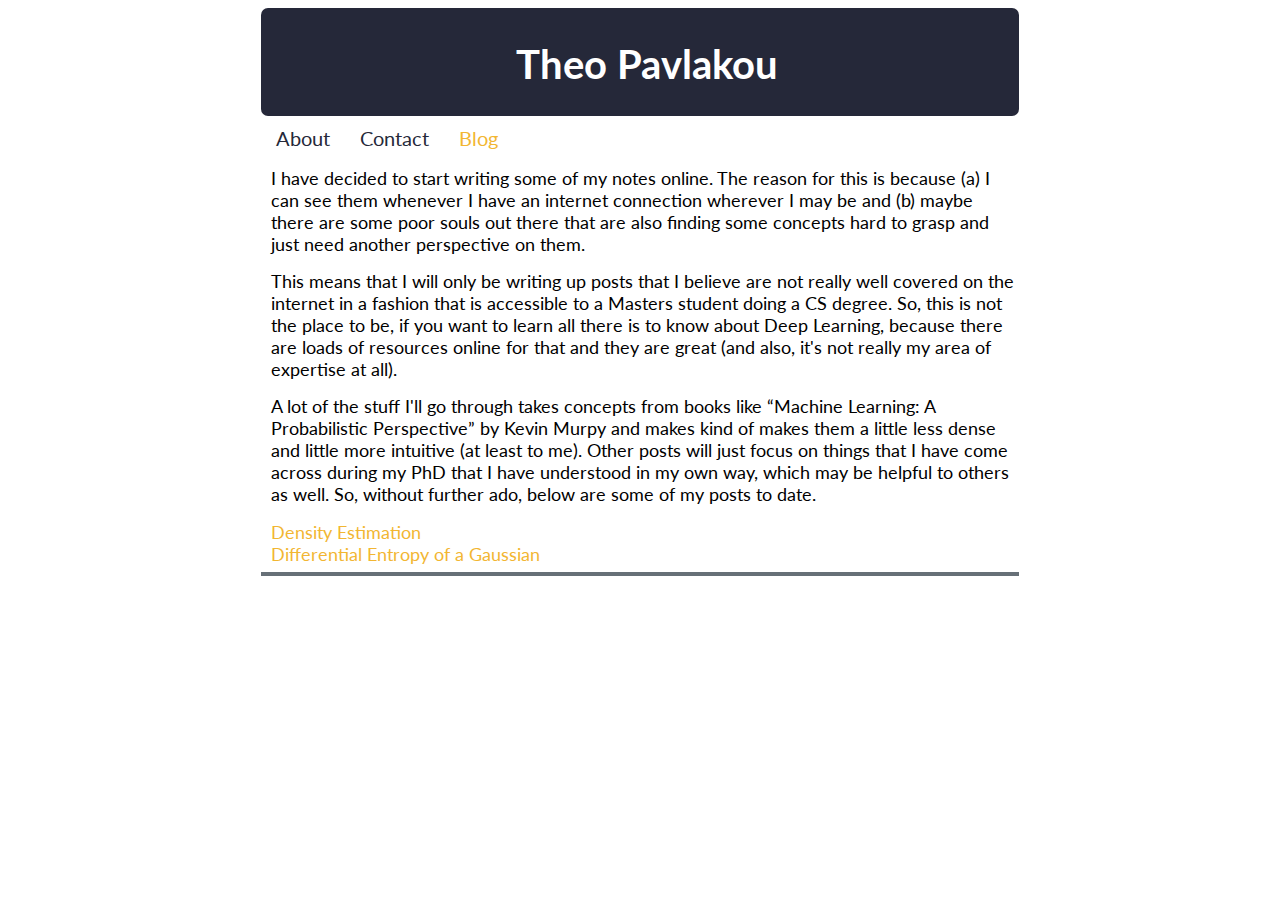
==== blog-posts.html @ 5e95a635 "Homepage: Can now get to blog" ====
<!DOCTYPE html>
<html>
<head>
	<title>Theo Pavlakou</title>
	<link href='https://fonts.googleapis.com/css?family=Lato:400,700' rel='stylesheet' type='text/css'>
	<link href='https://fonts.googleapis.com/css?family=Signika:400,600' rel='stylesheet' type='text/css'>
	<link href="css/default.css" rel="stylesheet" type="text/css">
</head>

<body>
	<div id="page-wrap">
		<div id="header">
			<h1>Theo Pavlakou</h1>
		</div>

		<ul>
			<li><a href="index.html">About</a></li>
      <li><a href="contact.html">Contact</a></li>
      <li><a class="active" href="blog-posts.html">Blog</a></li>
		</ul>


		<div id="section">
			<div class="col-fill" id="big-text">
				I have decided to start writing some of my notes online. The reason for
				this is because (a) I can see them whenever I have an internet
				connection wherever I may be and (b) maybe there are some poor souls out
				there that are also finding some concepts hard to grasp and just need
				another perspective on them.
			</div>

			<div class="col-fill" id="big-text">
				This means that I will only be writing up posts that I believe are
				not really well covered on the internet in a fashion that is accessible
				to a Masters student doing a CS degree. So, this is not the place to
				be, if you want to learn all there is to know about Deep Learning,
				because there are loads of resources online for that and they are great
				(and also, it's not really my area of expertise at all).
			</div>

			<div class="col-fill" id="big-text">
				A lot of the stuff I'll go through takes concepts from books like
				<q>Machine Learning: A Probabilistic Perspective</q> by Kevin Murpy and
				makes kind of makes them a little less dense and little more intuitive
				(at least to me). Other posts will just focus on things that I have
				come across during my PhD that I have understood in my own way, which
				may be helpful to others as well. So, without further ado, below are
				some of my posts to date.
			</div>

		<div id="section">
			<div class="col-fill" id="big-text">
        <ul id="vertical">
					<!-- TODO Add some sort of bullet maybe -->
          <li id="big-text"> <a href="blog/density-estimation.html">
						Density Estimation </a> </li>
					<!-- <li id="big-text"> <a href="blog/em.html">
					The Expectation Maximisation (EM) Algorithm </a> </li> -->
					<!-- <li id="big-text"> <a href="blog/ica.html">
					Independent Component Analysis (ICA) </a> </li> -->
					<!-- <li id="big-text"> <a href="blog/transformation-variables.html">
					Transformation of Variables </a> </li> -->
					<!-- <li id="big-text"> <a href="blog/transformation-variables.html">
					KL Divergence </a> </li> -->
					<!-- <li id="big-text"> <a href="blog/mogs-in-practice.html">
					Mixture of Gaussians (MoGs) in Practice </a> </li> -->
					<!-- <li id="big-text"> <a href="blog/feature-learning.html">
					Feature Learning and Linear Classifiers </a> </li> -->
					<li id="big-text"> <a href="blog/differential-entropy-gaussian.html">
						Differential Entropy of a Gaussian </a> </li>
        </ul>
			</div>

		</div>

		<div id="footer">
		</div>
	</div>
</body>
</html>
---- css/default.css ----
* {
    /*font-family: 'Signika', sans-serif;    */
    font-family: 'Lato', sans-serif;
}

/*
Dark blue:  #252839
Dark red:   #aa0000
Dark grey:  #252839
Light grey: #b5b5b7
Yellow:     #f2b632

*/
#header {
    border-radius: 7px;
    background-color: #252839;
    color: white;
    text-align:center;
    padding:5px;
    padding-left: 20px;
    padding-bottom: 1px;
}

ul {
    list-style-type: none;
    margin: 0;
    /*margin-top: 3px;*/
    padding: 0;
    overflow: hidden;
    /*background-color: #677077;*/
    font-size: 20px;
}

li {
    display: inline;
    float: left;
    padding: 10px 15px;
    /*margin: 1px;*/
}

ul#vertical li {
  color: #aa0000;
  display: inline;
  float: left;
  text-decoration: none;
  width: 100%;
  padding: 0px 0px;
}

li a {
    display: inline-grid;
    color: #252839;
    text-decoration: none
}

li a:hover {
    /*background-color: #b5b5b7;*/
    /*border-radius: 7px;*/
    color: #b5b5b7;
}

.active {
    /*background-color: #f2b632;*/
    /*border-radius: 7px;        */
    color: #f2b632;
}

#side-note {
  display: none;
  padding: 1%;

  border-radius: 7px;
  border-style: solid;
  border-width: 2px;
  border-color:  #b5b5b7;
}

#page-wrap {
     width: 60%;
     min-width: 400px;
     margin-top: 0px;
     margin-bottom: 0px;
     margin-left: auto;
     margin-right: auto;
}

#section {
    margin-top: 0px;
    margin-bottom: 0px;
    margin-left: auto;
    margin-right: auto;
}

#section a{
    color: #f2b632;
    text-decoration: none !important;
}

#section a:hover{
    color: #b5b5b7;
    text-decoration: none !important;
}

button {
  border-radius: 7px;
  border: none;
  background-color: #252839;
  color: white;
  padding:5px;
  text-align: center;
}

button:hover {
  color: #f2b632;
}

#footer {
    background-color: #677077;
    color:white;
    clear:both;
    text-align:center;
    padding:2px;
}

.col-twenty-five {
    /*-webkit-column-span: 1; */
    /*column-span: 1;  */
    width: 25%;
    min-width: 150px;
    float: left;
    padding-top: 1%;
    padding-bottom: 1%;
    padding-left: 10px;

}

.image {
    width: 100%;
    padding-left: 2%;
    padding-right: 2%;
}

.image-centre {
    width: 60%;
    padding-left: 20%;
    padding-right: 20%;

}

.col-fill {
    padding-top: 1%;
    padding-bottom: 1%;
    padding-left: 10px;
    overflow: hidden;
}

.col-thirty {
    width: 30%;
    padding-top: 1%;
    padding-bottom: 1%;
    padding-left: 15px;
    float: left;
}

.col-fifty{
    width: 47%;
    padding-top: 1%;
    padding-bottom: 1%;
    padding-left: 15px;
    float: left;
}

.col-one-hundred {
    width: 97%;
    padding-top: 1%;
    padding-bottom: 1%;
    padding-left: 15px;
    float: left;
}

#big-text {
    font-size: 18px;
}

#bigger-text {
    font-size: 24px;
}

h4 {
    padding-bottom: 5px;
    margin: 0px;
}

h3 {
    padding-bottom: 5px;
    margin: 0px;
}

h2 {
    padding-bottom: 5px;
    margin: 0px;
}

h1 {
    font-size: 40px;
}
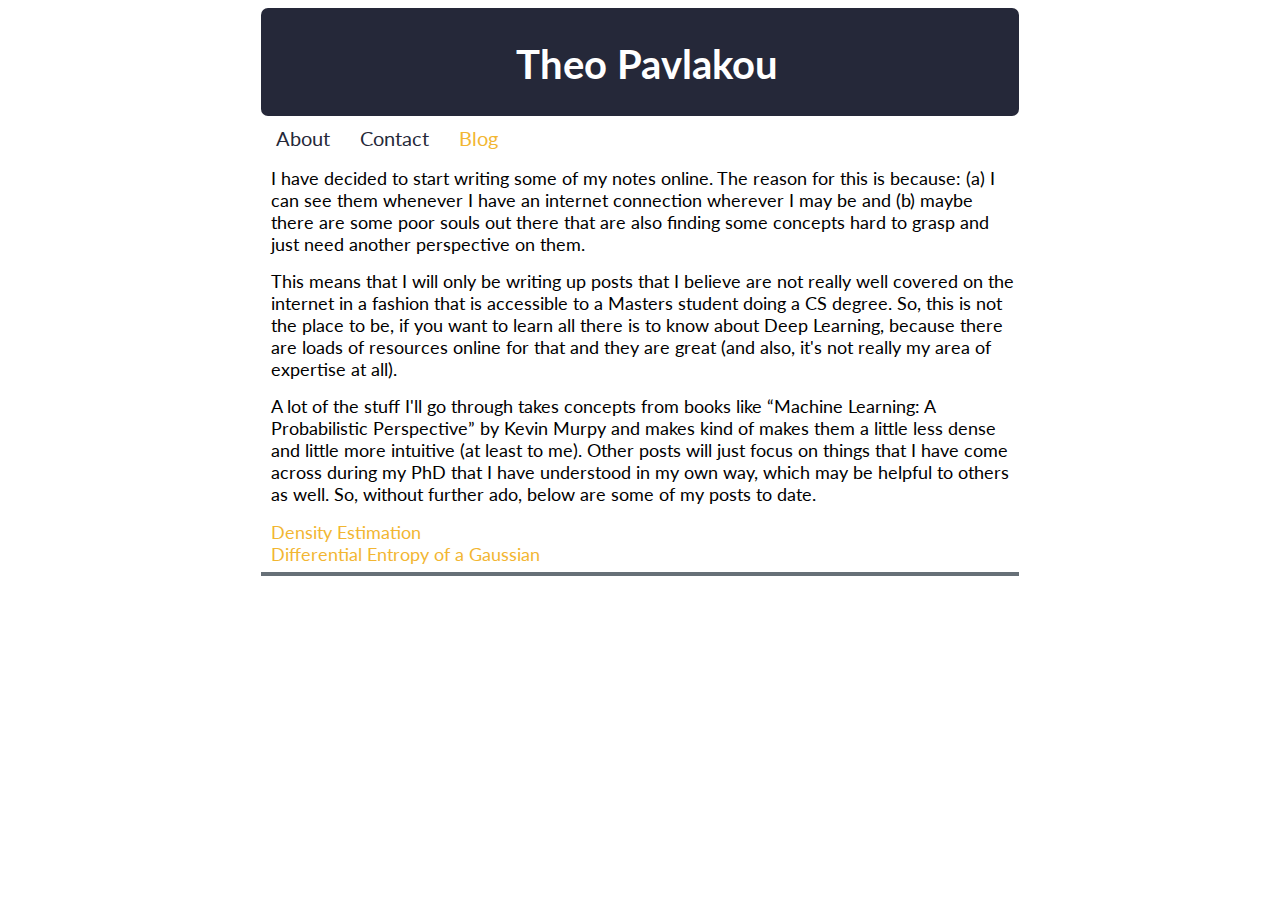
==== commit 0c033d02: "Homepage: Fixed up some small grammatical stuff" ====
--- a/blog-posts.html
+++ b/blog-posts.html
@@ -23,7 +23,7 @@
 		<div id="section">
 			<div class="col-fill" id="big-text">
 				I have decided to start writing some of my notes online. The reason for
-				this is because (a) I can see them whenever I have an internet
+				this is because: (a) I can see them whenever I have an internet
 				connection wherever I may be and (b) maybe there are some poor souls out
 				there that are also finding some concepts hard to grasp and just need
 				another perspective on them.
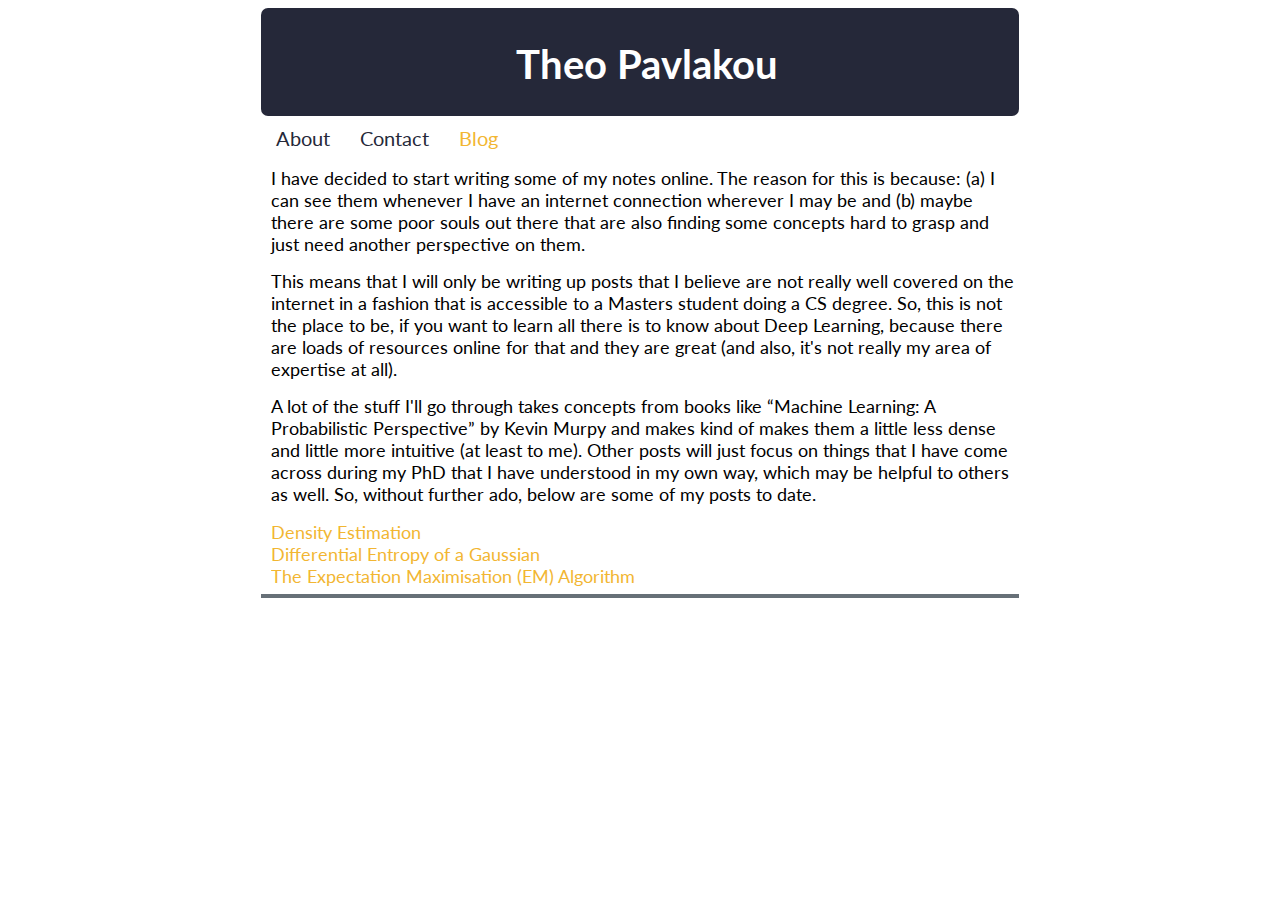
==== commit a2f88751: "Blog: EM Algorithm: Added to blogs" ====
--- a/blog-posts.html
+++ b/blog-posts.html
@@ -51,11 +51,16 @@
 		<div id="section">
 			<div class="col-fill" id="big-text">
         <ul id="vertical">
+					<!-- TODO Should add comments to blog posts
+					https://help.disqus.com/customer/portal/articles/472097-universal-embed-code -->
 					<!-- TODO Add some sort of bullet maybe -->
           <li id="big-text"> <a href="blog/density-estimation.html">
 						Density Estimation </a> </li>
-					<!-- <li id="big-text"> <a href="blog/em.html">
-					The Expectation Maximisation (EM) Algorithm </a> </li> -->
+					<li id="big-text">
+						<a href="blog/differential-entropy-gaussian.html#disqus_thread">
+						Differential Entropy of a Gaussian </a> </li>
+					<li id="big-text"> <a href="blog/em.html">
+					The Expectation Maximisation (EM) Algorithm </a> </li>
 					<!-- <li id="big-text"> <a href="blog/ica.html">
 					Independent Component Analysis (ICA) </a> </li> -->
 					<!-- <li id="big-text"> <a href="blog/transformation-variables.html">
@@ -64,17 +69,20 @@
 					KL Divergence </a> </li> -->
 					<!-- <li id="big-text"> <a href="blog/mogs-in-practice.html">
 					Mixture of Gaussians (MoGs) in Practice </a> </li> -->
+					<!-- <li id="big-text"> <a href="blog/bayesian-prediction.html">
+					Being Bayesian </a> </li> -->
 					<!-- <li id="big-text"> <a href="blog/feature-learning.html">
 					Feature Learning and Linear Classifiers </a> </li> -->
-					<li id="big-text"> <a href="blog/differential-entropy-gaussian.html">
-						Differential Entropy of a Gaussian </a> </li>
+					<!-- <li id="big-text"> <a href="blog/proof-convexity.html">
+					Convex Problems in Machine Learning </a> </li> -->
+					<!-- <li id="big-text"> <a href="blog/naive-bayes.html">
+					The Problem With Naive Bayes</a> </li> -->
         </ul>
 			</div>
 
 		</div>
 
-		<div id="footer">
-		</div>
+		<div id="footer"></div>
 	</div>
 </body>
 </html>
--- a/css/default.css
+++ b/css/default.css
@@ -135,7 +135,7 @@
 }
 
 .image {
-    width: 100%;
+    width: 95%;
     padding-left: 2%;
     padding-right: 2%;
 }
@@ -186,6 +186,17 @@
     font-size: 24px;
 }
 
+.col-fill#date  {
+    padding-top: 0%;
+    padding-bottom: 0%;
+    overflow: hidden;
+    text-align: right;
+    color: #b5b5b7;
+    font-size: 18px;
+
+}
+
+
 h4 {
     padding-bottom: 5px;
     margin: 0px;
